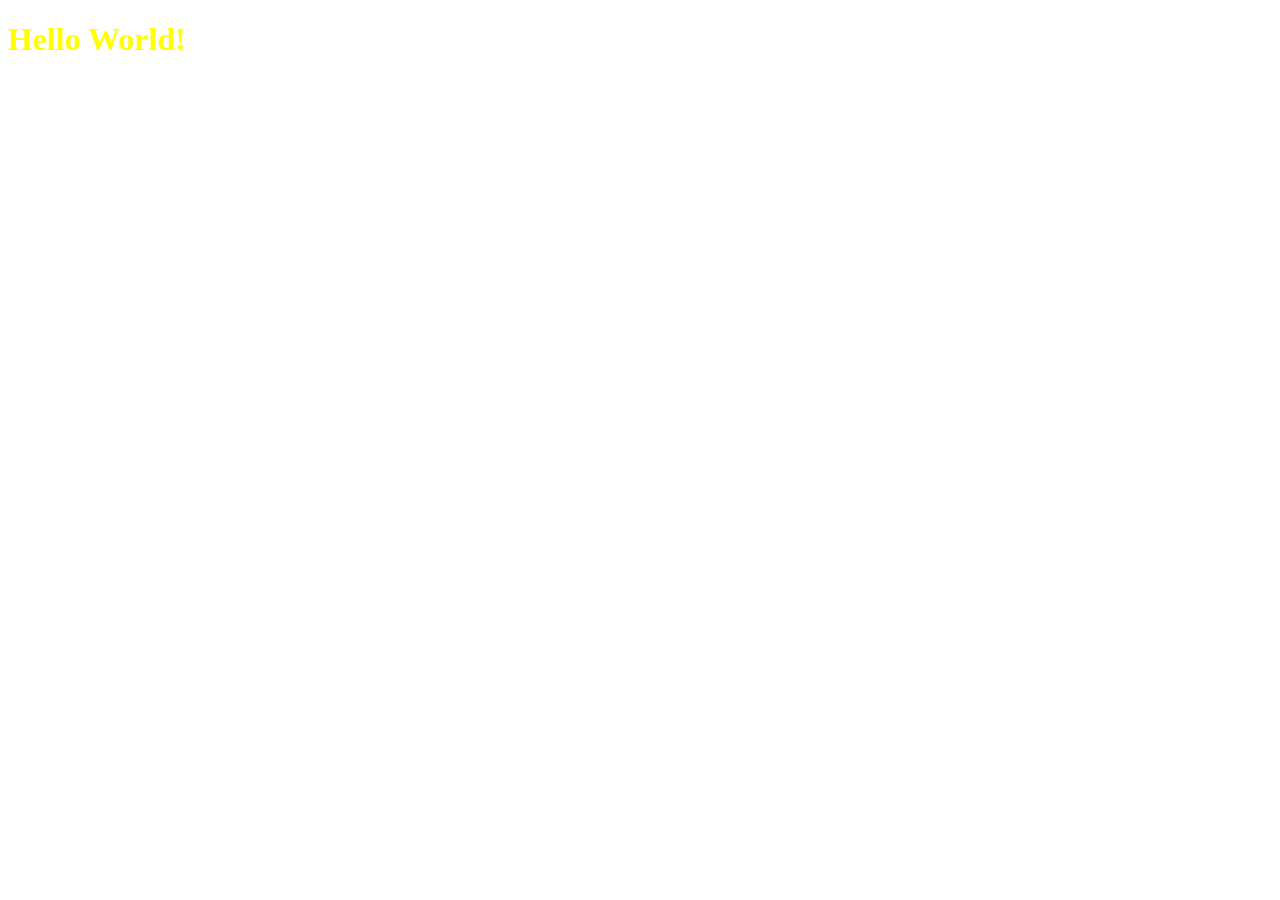
==== index.html @ 5df1139e "2nd commit" ====
<!DOCTYPE html>
<html lang="en">
<head>
   <link rel="stylesheet" href="style.css">
    <meta charset="UTF-8">
    <meta name="viewport" content="width=, initial-scale=1.0">
    <title>Document</title>
</head>
<body>
     <h1>Hello World!</h1>
</body>
</html>
---- style.css ----
h1{
    color: yellow;
}
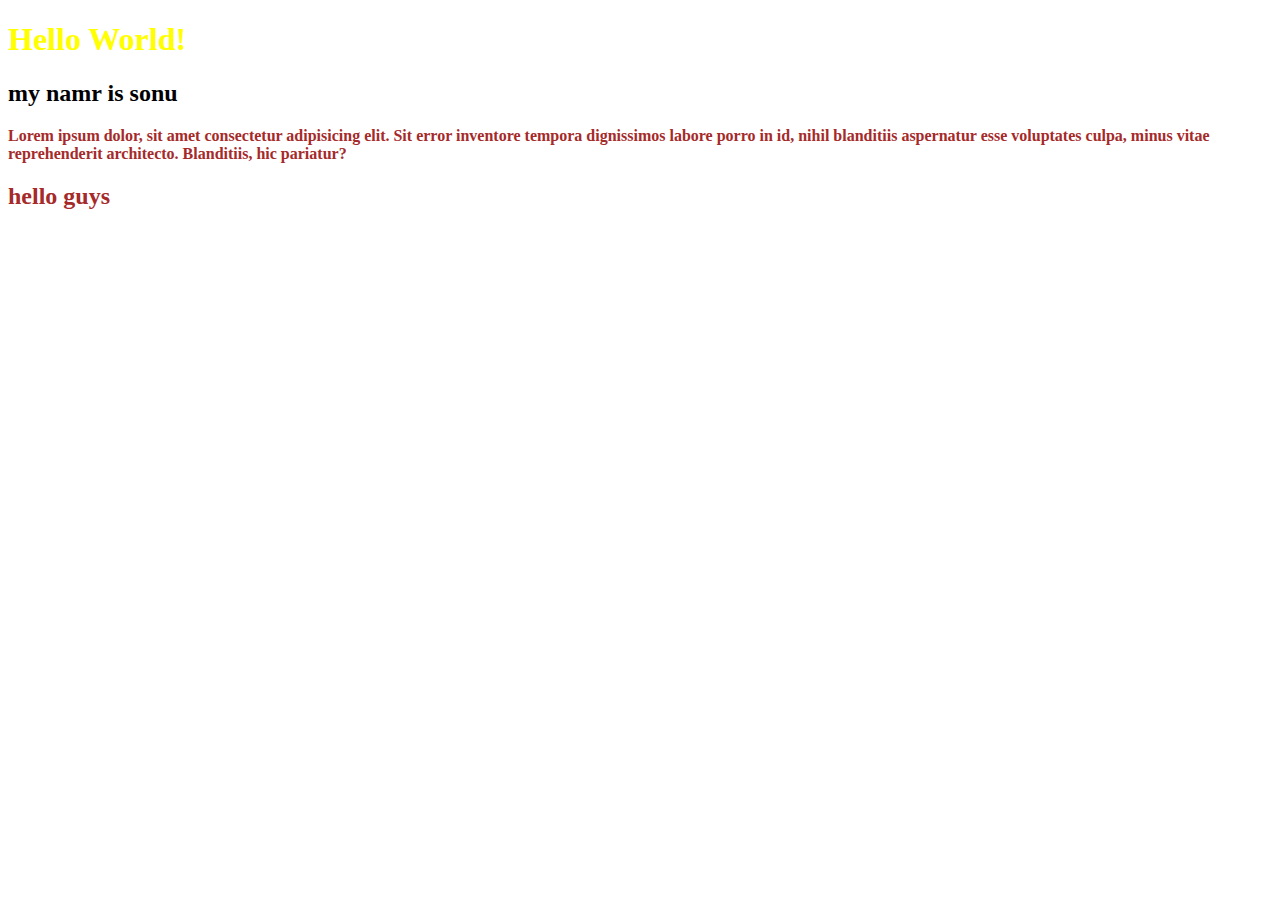
==== commit a8f5b30b: "addNewline" ====
--- a/index.html
+++ b/index.html
@@ -8,5 +8,11 @@
 </head>
 <body>
      <h1>Hello World!</h1>
+     <h2 id="2ndline">my namr is sonu</h2>
+     <p class="myClass"><b>Lorem ipsum dolor, sit amet consectetur adipisicing elit. Sit error 
+          inventore tempora dignissimos labore porro
+           in id, nihil blanditiis aspernatur esse voluptates culpa, minus 
+           vitae reprehenderit architecto. Blanditiis, hic pariatur?</b></p>
+           <h2 class="myClass">hello guys</h2>
 </body>
 </html>--- a/style.css
+++ b/style.css
@@ -1,3 +1,12 @@
 h1{
     color: yellow;
+}
+
+#2ndline{
+    color: pink;
+
+}
+
+.myClass{
+    color: brown;
 }